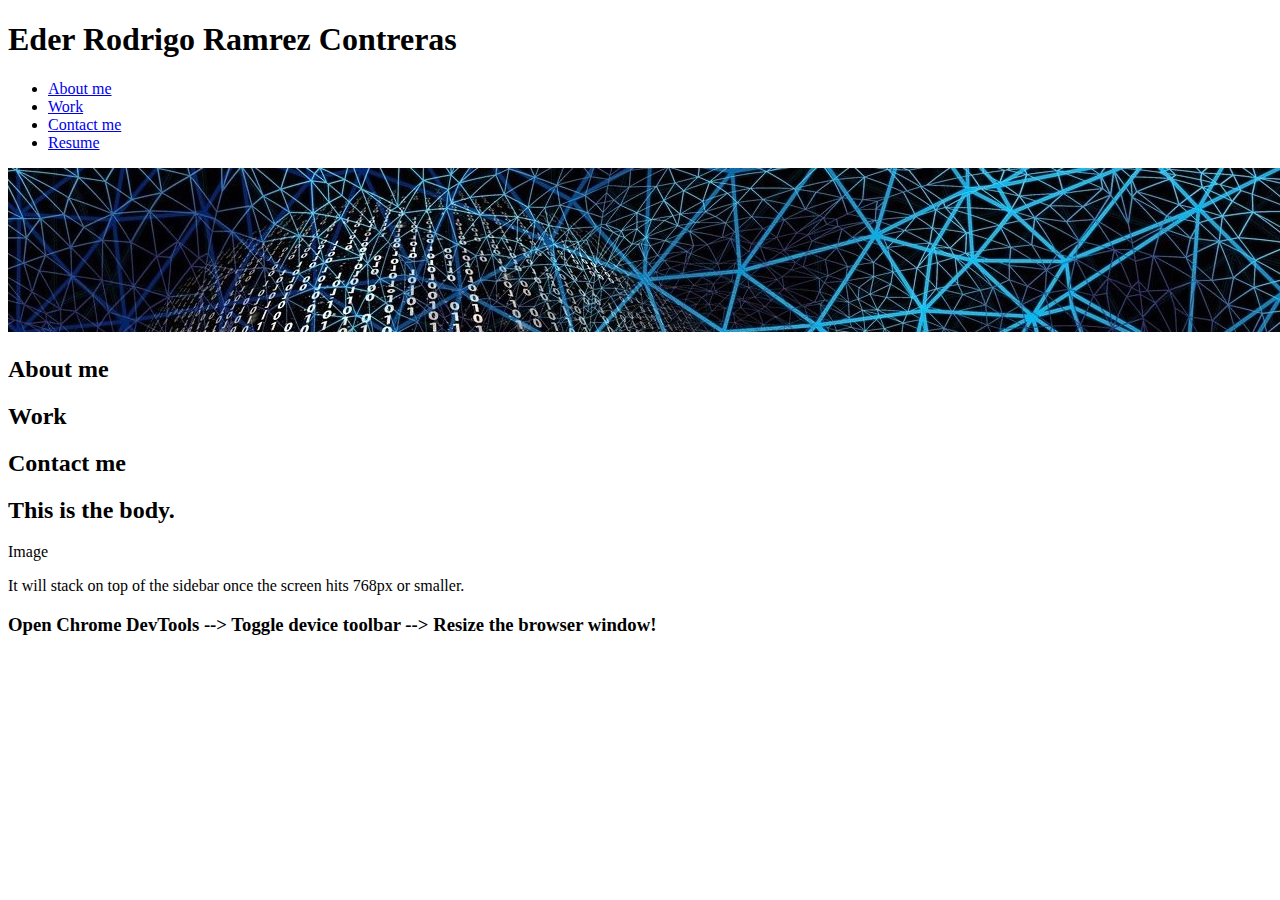
==== index.html @ b3c205fe "First" ====
<!DOCTYPE html>
<html lang="en">

<head>
  <meta charset="UTF-8" />
  <meta name="viewport" content="width=device-width, initial-scale=1.0" />
  <title>Potafolio</title>
  <link rel="stylesheet" href="./assets/css/reset.css" />
  <link rel="stylesheet" href="./assets/css/style.css" />
  
</head>

<body>
  <header>
    <h1>Eder Rodrigo Ramrez Contreras</h1>
    <nav>
      <ul>
        <li><a href="#">About me </a></li>
        <li><a href="#">Work </a></li>
        <li><a href="#">Contact me </a></li>
        <li><a href="#">Resume </a></li>
      </ul>
      
    </nav>
  </header>
 <img class="centro" 
    src="./Assets/images/dos.jpg">
 
  <main>
    
    <aside>
      <div>
       <h2>About me</h2>
       <h2>Work</h2>
       <h2>Contact me</h2>
    
       <div class="sample-img"></div>
       <p>
       
       </p>
      </div>
     
    </aside>

    <section>
      <h2>This is the body.</h2>
      <div class="sample-img">Image</div>
      <p>
        It will stack on top of the sidebar once the screen hits 768px or
        smaller.
      </p>
    </section>
  </main>

  <footer>
    <h3>
      Open Chrome DevTools --> Toggle device toolbar --> Resize the browser
      window!
    </h3>
  </footer>
</body>

  
</html>
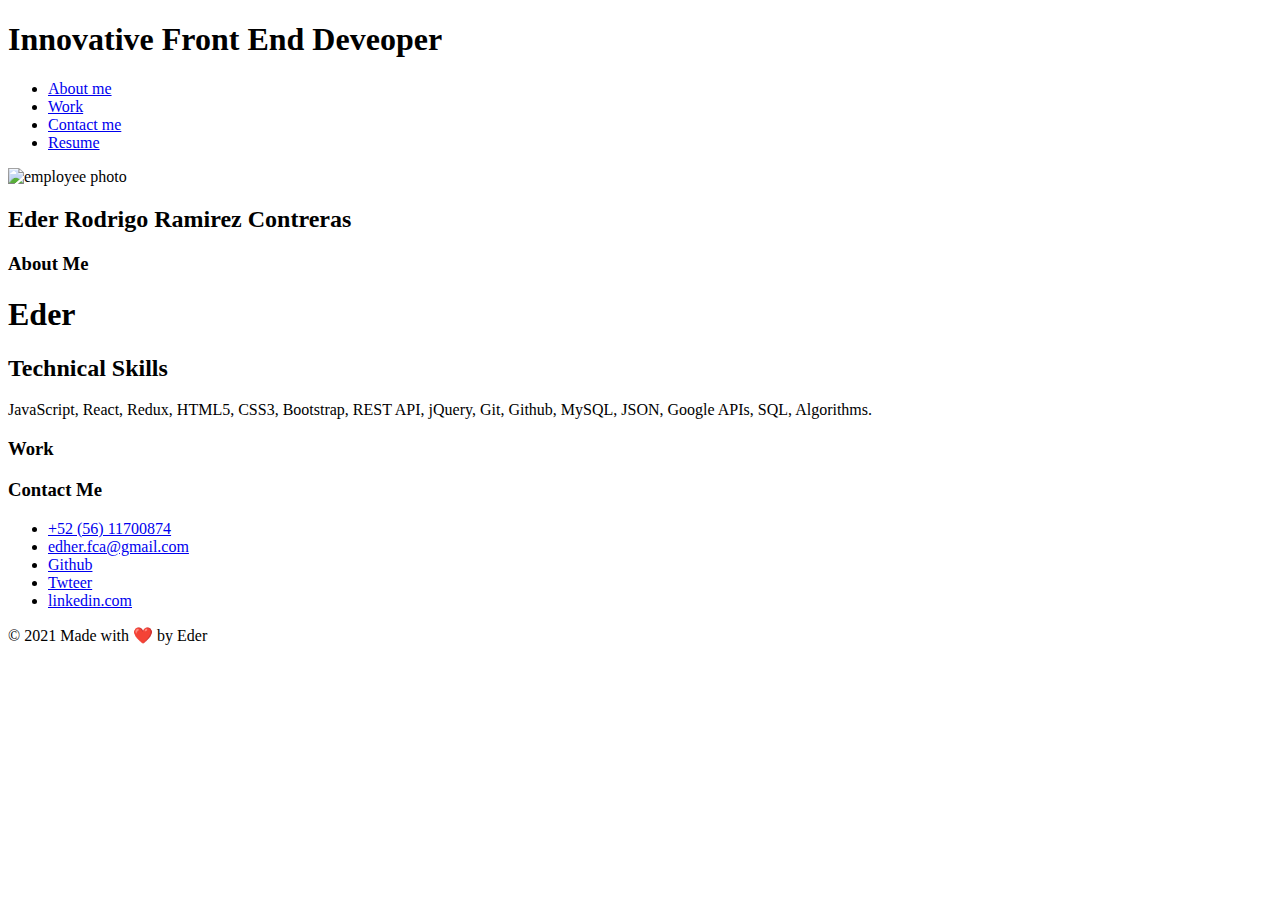
==== commit e2e8c473: "my photo" ====
--- a/index.html
+++ b/index.html
@@ -4,61 +4,109 @@
 <head>
   <meta charset="UTF-8" />
   <meta name="viewport" content="width=device-width, initial-scale=1.0" />
-  <title>Potafolio</title>
-  <link rel="stylesheet" href="./assets/css/reset.css" />
-  <link rel="stylesheet" href="./assets/css/style.css" />
+  <title>Portafolio Eder Ramirez</title>
+  <link rel="stylesheet" href="./assets/css/reset.css">
+  <link rel="stylesheet" href="./assets/css/style.css">
   
 </head>
 
 <body>
-  <header>
-    <h1>Eder Rodrigo Ramrez Contreras</h1>
-    <nav>
-      <ul>
-        <li><a href="#">About me </a></li>
-        <li><a href="#">Work </a></li>
-        <li><a href="#">Contact me </a></li>
-        <li><a href="#">Resume </a></li>
-      </ul>
-      
-    </nav>
-  </header>
- <img class="centro" 
-    src="./Assets/images/dos.jpg">
- 
-  <main>
+     <header>
+          <h1>Innovative Front End Deveoper</h1>
+           <nav>
+            <ul>
+              <li><a href="#about-me">About me </a></li>
+              <li><a href="#work">Work </a></li>
+              <li><a href="#contact-me">Contact me </a></li>
+              <li><a href="#">Resume </a></li>
+            </ul>
+          </nav>
+       
+       </header> 
+
+       <section class="hero">        
+        <img class="image2" src="./assets/images/photo.jpg" alt="employee photo"/>
+        <div>
+            <h2>Eder Rodrigo Ramirez Contreras</h2>
+        </div>
+    </section>
+
     
-    <aside>
-      <div>
-       <h2>About me</h2>
-       <h2>Work</h2>
-       <h2>Contact me</h2>
-    
-       <div class="sample-img"></div>
-       <p>
-       
-       </p>
-      </div>
-     
-    </aside>
+    <main>
+        <!-- About Me Section -->
+      <section id="about-me">
+        <div class="article-heading">
+            <h3>About Me</h3>
+        </div>
+          <div class="article-content">
+           
+              <h1>Eder</h1>
+              <p>
+               
+              </p>
+              <h2>Technical Skills</h2>
+              <p>
+                JavaScript, React, Redux, HTML5, CSS3, Bootstrap, REST API, jQuery, Git,
+                Github,  MySQL, JSON,  Google APIs, SQL, Algorithms.
+              </p>
+           
+          </div>
+        </section>
+  
+        <!-- Portafolio Section -->
+        <section id="portafolio">
+          <div class="article-heading">
+            <h3>Work</h3>
+          </div>
+         
+              <!-- Screenshots of past projects -->
+             <section class="works"> 
 
-    <section>
-      <h2>This is the body.</h2>
-      <div class="sample-img">Image</div>
-      <p>
-        It will stack on top of the sidebar once the screen hits 768px or
-        smaller.
-      </p>
-    </section>
-  </main>
-
-  <footer>
-    <h3>
-      Open Chrome DevTools --> Toggle device toolbar --> Resize the browser
-      window!
-    </h3>
-  </footer>
-</body>
-
+                 <div class="cuadro"></div>
+                 <div class="pages"></div>
+                 <div class="pages"></div>
+                 <div class="pages"></div>
+                 <div class="pages"></div>
+                 
+             </section>
+        
+             </section>
   
-</html>+        <!-- Contact Me Section -->
+        <section id="contact-me">
+          <div class="article-heading">
+            <h3>Contact Me</h3>
+          </div>
+          
+          <div class="article-content">
+          
+             <nav>
+              <ul>
+                <li>
+                  <a class="fas fa-phone-alt" href="tel:+19178542196">+52 (56) 11700874</a>
+                </li>
+                <li>
+                  <a href="mailto:hello@gospelchukwu.com">edher.fca@gmail.com</a>
+                </li>
+                <li>
+                  <a href="https://gospelchukwu.com/" target="_blank">Github</a>
+                </li>
+                <li>
+                  <a href="https://github.com/Brondchux" target="_blank">Twteer</a>
+                </li>
+                <li>
+                  <a href="https://www.linkedin.com/in/gospelchukwu/"target="_blank">linkedin.com</a>
+                </li>
+              </ul>
+             </nav>
+          </div>
+        </section>
+      </main>
+  
+      <!-- Footer Section -->
+      <footer>
+        <span>&copy; 2021 Made with ❤️ by Eder</span>
+      </footer>
+    </body>
+  </html>
+  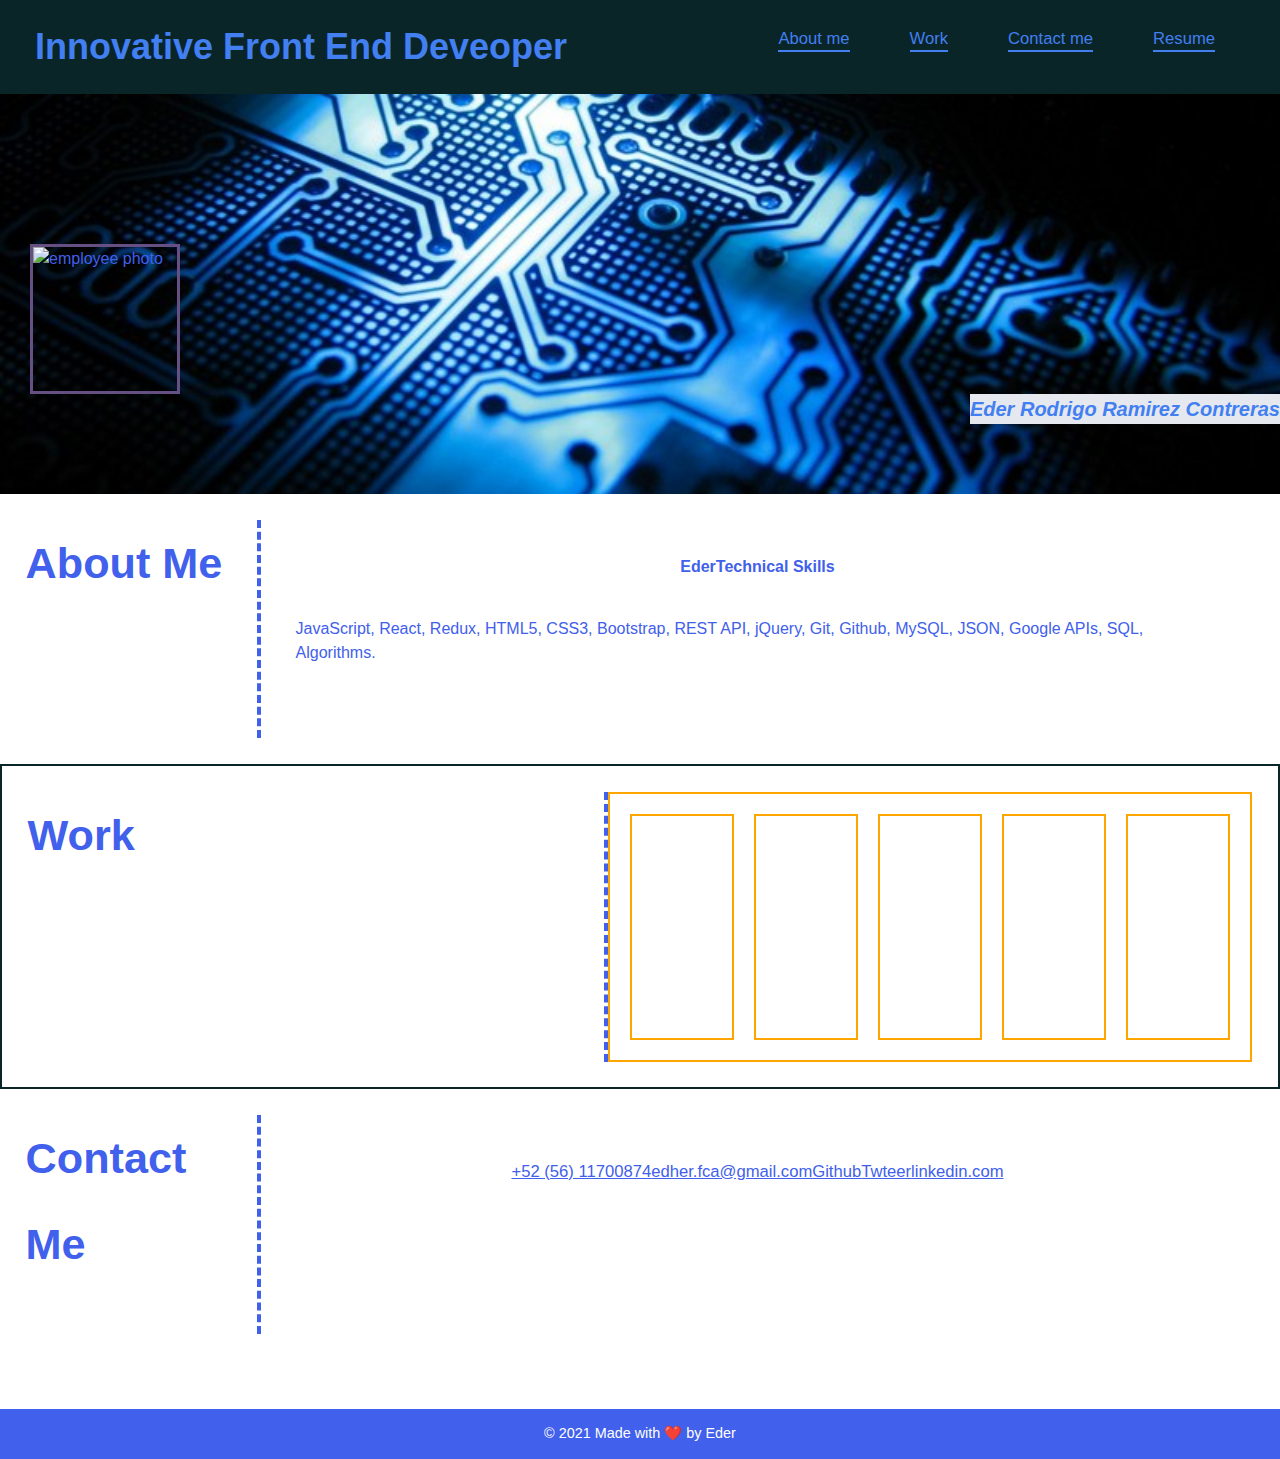
==== commit d0879564: "modify Css" ====
--- a/index.html
+++ b/index.html
@@ -5,8 +5,8 @@
   <meta charset="UTF-8" />
   <meta name="viewport" content="width=device-width, initial-scale=1.0" />
   <title>Portafolio Eder Ramirez</title>
-  <link rel="stylesheet" href="./assets/css/reset.css">
-  <link rel="stylesheet" href="./assets/css/style.css">
+  <link rel="stylesheet" href="./Assets/css/reset.css">
+  <link rel="stylesheet" href="./Assets/css/style.css">
   
 </head>
 
@@ -67,7 +67,7 @@
                  <div class="pages"></div>
                  <div class="pages"></div>
                  <div class="pages"></div>
-                 
+
              </section>
         
              </section>
--- a/Assets/css/style.css
+++ b/Assets/css/style.css
@@ -0,0 +1,280 @@
+/* Global variable declartions */
+:root {
+	--white-color: #ffffff;
+	--green-color: #495126;
+	--purple-color: #665083;
+	--blackish-green: #24290e;
+	--whitish: #4160eb;
+  --pink: pink;
+  --primary-color: rgb(66, 127, 241);
+
+
+}
+/* next highest global styles declaration */
+* {
+	/* border: 1px solid var(--purple-color); */
+	line-height: 1.5;
+}
+body {
+  display: flex;
+  flex-direction: column;
+  font-size: 16px;
+	font-family:'Segoe UI', Tahoma, Geneva, Verdana, sans-serif;
+	color: var(--whitish);
+}
+
+header {
+  padding: 20px 35px;
+  background-color: #0a2527;
+  display:flex;
+  justify-content: space-between;
+  flex-wrap: wrap;
+ 
+}
+
+header h1 {
+  font-weight: bold;
+  font-size: 36px;
+  color: var(--primary-color);
+  margin: 0;
+}
+
+header nav {
+  margin: 7px 0;
+}
+
+header nav ul {
+display: flex;
+flex-wrap: wrap;
+
+align-items: center;
+list-style: none;
+}
+
+header nav ul li a {
+  margin: 0 30px;
+  font-weight: lighter;
+  font-size: 1.3vw;
+  color: var(--primary-color);
+  text-decoration: none;
+  border-bottom: 2px solid;
+  padding-bottom: 2px;
+}
+
+    nav a:hover {
+  color: rgb(176, 229, 253);
+    }
+ 
+.article-content nav {
+  margin: 0 30px;
+  font-weight: lighter;
+  font-size: 1.3vw;
+  color: var(--primary-color);
+  text-decoration: none;
+  padding-bottom: 2px;
+}
+
+
+
+.article-content nav ul {
+  display: flex;
+flex-wrap: wrap;
+align-items: center;
+list-style: none;
+justify-content: space-between;
+}
+
+
+
+  .hero{
+    height: 400px;
+    background-image: url("../images/18.jpg");
+    background-size: cover;
+    background-position: center;
+    display: flex;
+    justify-content: flex-end;
+    flex-wrap: wrap;
+    position: relative;
+  }
+  .hero h2 {
+    font-style: italic;
+    font-size: 20px;
+    color: var(--primary-color);
+    margin-top: 300px;
+    background-color:rgb(229, 232, 238);
+  }
+  .image2 {
+    position: absolute;
+    top: 150px;
+    left: 30px;
+   border: 3px var(--purple-color) solid;
+    height:150px;
+    width: 150px;
+  }
+
+main section {
+  display: flex;
+  flex-wrap: wrap;
+  min-height: 30vh;
+	padding: 2%;
+	
+
+}
+
+.article-heading {
+	flex: 1;
+	border-right: 4px dashed var(--whitish);
+  justify-content: center;
+}
+
+.article-heading h3 {
+	font-size: 2.7rem;
+	line-height: 2;
+}
+
+.article-content {
+  flex: 4;
+  padding: 35px;
+  display: flex;
+  flex-wrap: wrap;
+  justify-content: center;
+  }
+  
+  .article-content article {
+    padding-right: 20px;
+    padding-left: 20px;
+    display: block  ;
+  }
+  
+  .article-content article h1 {
+    padding-top: 0;
+    font-size: 3rem;
+    color: var(--blackish-green);
+  }
+  
+  .article-content article h2 {
+    font-size: 2rem;
+    color: var(--blackish-green);
+  }
+  
+  .article-content article p {
+    line-height: 2;
+    margin-bottom: 10px;
+  }
+  
+
+  #portafolio {
+    flex: auto;
+    border: 2px solid #0a2527;
+  }
+  .cuadro {
+    padding:  50px;
+    margin: 10px;
+    border: 2px solid orange;
+  }
+
+  .works{
+   
+    padding: 10px;
+    border: 2px solid orange;
+  }
+  
+    .pages {
+      display: block;
+      padding:  50px;
+      margin: 10px;
+     border: 2px solid orange;
+    
+     
+    
+    }
+  
+  #contact-me ul li {
+    margin-top: 10px;
+  }
+  
+  #contact-me ul li a {
+    color: var(--whitish);
+  }
+  
+
+
+  /* footer stylings here */
+  footer {
+    margin-top: 50px;
+    display: flex;
+    justify-content: center;
+    align-items: center;
+    min-height: 50px;
+    background-color: var(--whitish);
+    color: var(--white-color);
+  }
+  
+  footer span {
+    font-size: 0.9rem;
+  }
+
+  @media screen and (max-width: 768px) {
+  
+    .article-content article h1 {
+      font-size: 2rem;
+      border-bottom: 2px dotted var(--green-color);
+      text-align: center;
+      padding-bottom: 5px;
+      margin-bottom: 10px;
+    }
+  
+    .article-content article h2 {
+      font-size: 1.6rem;
+      border-bottom: 2px dotted var(--green-color);
+      text-align: center;
+      padding-bottom: 5px;
+      margin-bottom: 10px;
+    }
+  
+    .article-content article p {
+      text-align: center;
+    }
+  
+    /* change the header flex direction to column instead of row */
+    header {
+      flex-direction: column; 
+      align-items: center;
+     
+    }
+  
+    header > div {
+      position: relative;
+      top: 0;
+    }
+  
+    header > nav {
+      margin-right: 0;
+    }
+  
+    header > nav > ul > li {
+      width: 100%;
+      text-align: center;
+    }
+  
+    /* reduce the margin top for our main section */
+    main {
+      margin-top: 30px;
+    }
+  
+    /* hide every article heading - there's really no need for it on mobile */
+    .article-heading {
+      display: none;
+    }
+  
+    /* center contact me details */
+    #contact-me ul li {
+      text-align: center;
+    }
+  }
+  
+
+
+  
+
+  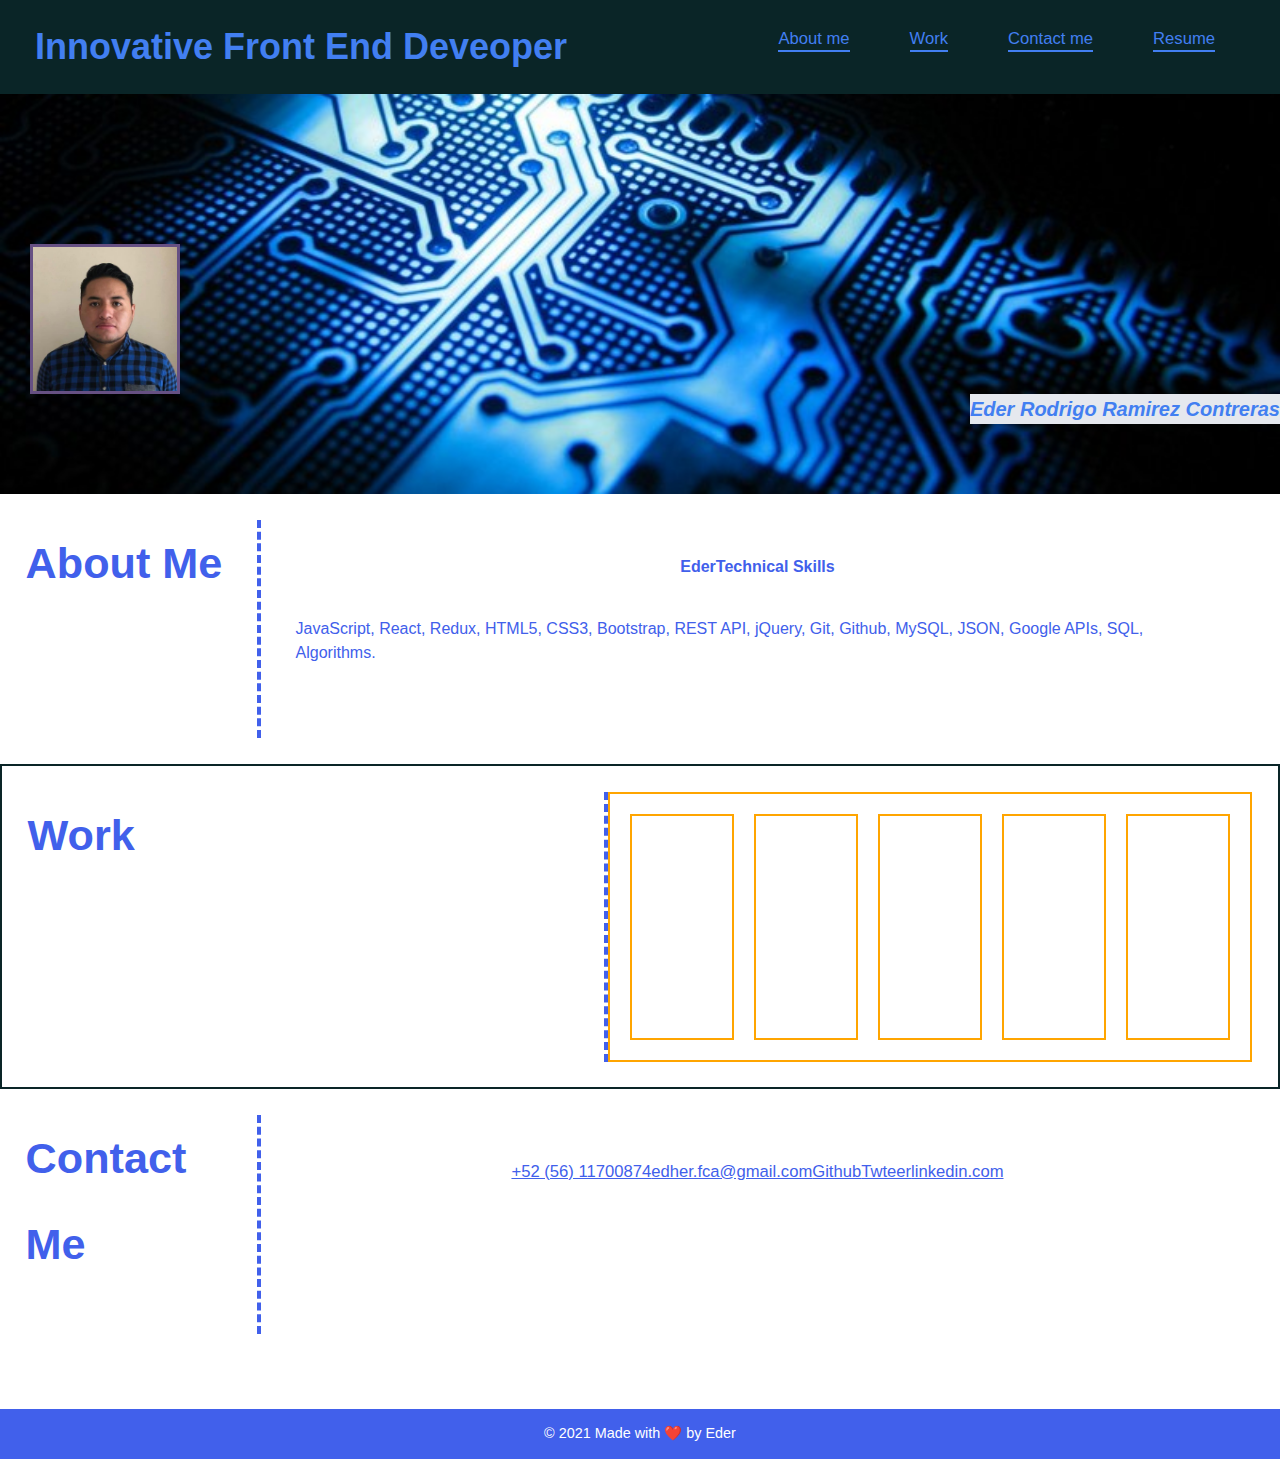
==== commit 432581da: "modify 2 add path photo css" ====
--- a/index.html
+++ b/index.html
@@ -5,8 +5,8 @@
   <meta charset="UTF-8" />
   <meta name="viewport" content="width=device-width, initial-scale=1.0" />
   <title>Portafolio Eder Ramirez</title>
-  <link rel="stylesheet" href="./Assets/css/reset.css">
-  <link rel="stylesheet" href="./Assets/css/style.css">
+  <link rel="stylesheet" href="Assets/css/reset.css">
+  <link rel="stylesheet" href="Assets/css/style.css">
   
 </head>
 
@@ -25,7 +25,7 @@
        </header> 
 
        <section class="hero">        
-        <img class="image2" src="./assets/images/photo.jpg" alt="employee photo"/>
+        <img class="image2" src="Assets/images/photo.jpg" alt="employee photo"/>
         <div>
             <h2>Eder Rodrigo Ramirez Contreras</h2>
         </div>
